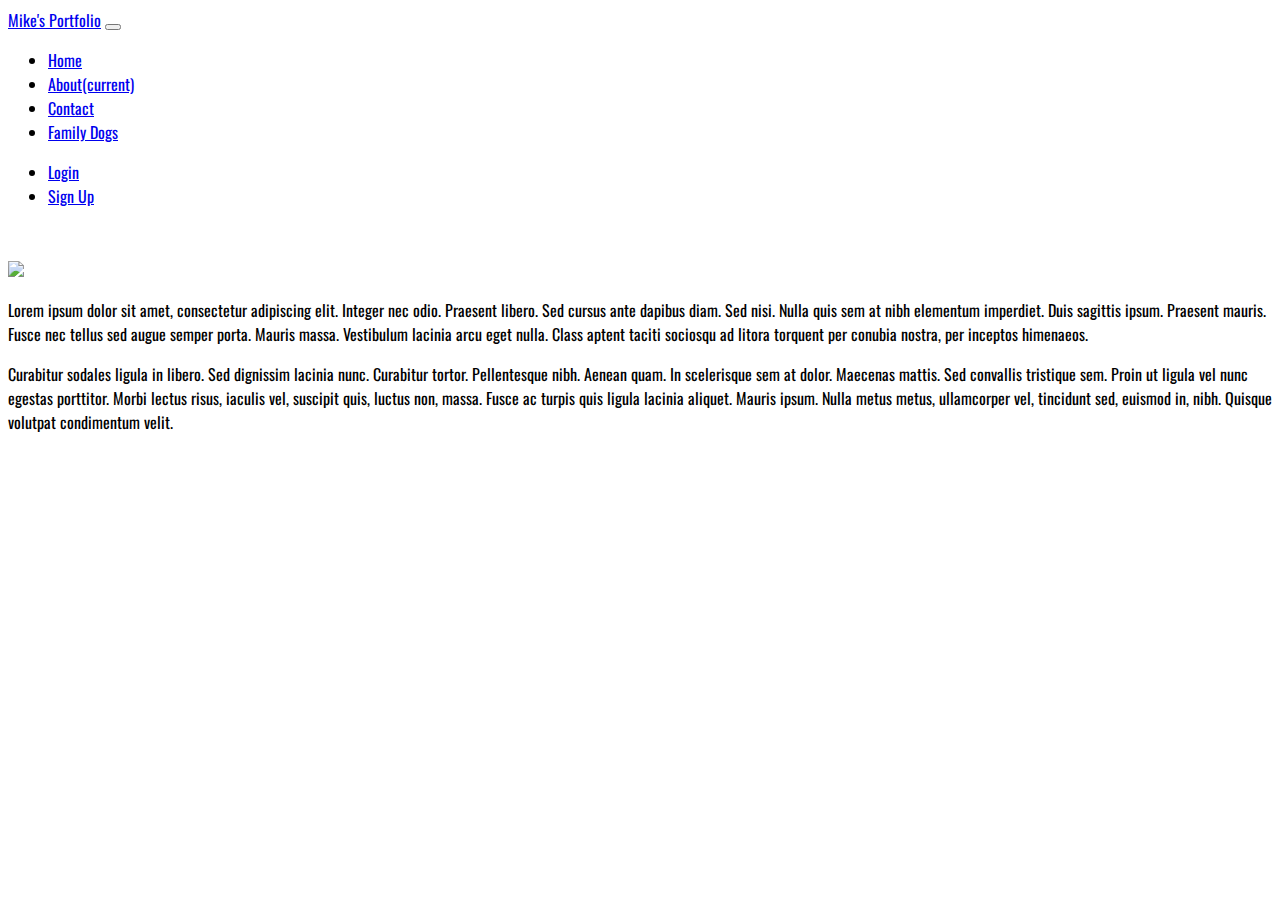
==== about.html @ 0bf70a18 "update" ====
<!DOCTYPE html>
<html>
<head>

<meta charset="utf-8">
<meta name="viewport" content="width=device-width, initial-scale=1, shrink-to-fit=no">

<link rel="stylesheet" href="https://stackpath.bootstrapcdn.com/bootstrap/4.1.1/css/bootstrap.min.css" integrity="sha384-WskhaSGFgHYWDcbwN70/dfYBj47jz9qbsMId/iRN3ewGhXQFZCSftd1LZCfmhktB" crossorigin="anonymous">
<link rel="stylesheet" href="https://use.fontawesome.com/releases/v5.0.12/css/all.css" integrity="sha384-G0fIWCsCzJIMAVNQPfjH08cyYaUtMwjJwqiRKxxE/rx96Uroj1BtIQ6MLJuheaO9" crossorigin="anonymous">
<link href="https://fonts.googleapis.com/css?family=Oswald:400,700" rel="stylesheet"> 
<link rel="stylesheet" type="text/css" href="main.css">
	
	<title>Mike's Portfolio About</title>

</head>
<body id="about-body">

<nav class="navbar navbar-fixed-top navbar-expand-lg navbar-dark bg-dark">
  <a class="navbar-brand" href="index.html">Mike's Portfolio</a>
  <button class="navbar-toggler" type="button" data-toggle="collapse" data-target="#navbarSupportedContent" aria-controls="navbarSupportedContent" aria-expanded="false" aria-label="Toggle navigation">
    <span class="navbar-toggler-icon"></span>
  </button>

  <div class="collapse navbar-collapse" id="navbarSupportedContent">
    <ul class="navbar-nav mr-auto">
      <li class="nav-item">
        <a class="nav-link" href="index.html"><i class="fas fa-home"></i> Home</a>
      </li>
      <li class="nav-item active">
        <a class="nav-link" href="#"><i class="far fa-smile"></i> About<span class="sr-only">(current)</span></a>
      </li>
      <li class="nav-item">
        <a class="nav-link" href="contact.html"><i class="far fa-address-card"></i> Contact</a>
      </li>
      <li class="nav-item">
        <a class="nav-link" href="dogs.html"><i class="far fa-images"></i> Family Dogs</a>
      </li>
    </ul>
	<ul class="navbar-nav justify-content-end">
  		<li class="nav-item">
   		 	<a class="nav-link" href="login.html">Login <i class="fas fa-sign-in-alt"></i></a>
  		</li>
  		<li class="nav-item">
    		<a class="nav-link" href="signup.html">Sign Up <i class="fas fa-user-plus"></i></a>
  		</li>
	</ul>
  </div>
</nav>

<div class="container first-cont">
  <div class="row">
    <div class="col-sm-4">
      <img src="#" id="me-pic">
    </div>
    <div class="col-sm-8">
      <p>Lorem ipsum dolor sit amet, consectetur adipiscing elit. Integer nec odio. Praesent libero. Sed cursus ante dapibus diam. Sed nisi. Nulla quis sem at nibh elementum imperdiet. Duis sagittis ipsum. Praesent mauris. Fusce nec tellus sed augue semper porta. Mauris massa. Vestibulum lacinia arcu eget nulla. Class aptent taciti sociosqu ad litora torquent per conubia nostra, per inceptos himenaeos. </p>

      <p>Curabitur sodales ligula in libero. Sed dignissim lacinia nunc. Curabitur tortor. Pellentesque nibh. Aenean quam. In scelerisque sem at dolor. Maecenas mattis. Sed convallis tristique sem. Proin ut ligula vel nunc egestas porttitor. Morbi lectus risus, iaculis vel, suscipit quis, luctus non, massa. Fusce ac turpis quis ligula lacinia aliquet. Mauris ipsum. Nulla metus metus, ullamcorper vel, tincidunt sed, euismod in, nibh. Quisque volutpat condimentum velit. </p>
    </div>
  </div>
</div>


<script src="https://code.jquery.com/jquery-3.3.1.slim.min.js" integrity="sha384-q8i/X+965DzO0rT7abK41JStQIAqVgRVzpbzo5smXKp4YfRvH+8abtTE1Pi6jizo" crossorigin="anonymous"></script>
<script src="https://cdnjs.cloudflare.com/ajax/libs/popper.js/1.14.3/umd/popper.min.js" integrity="sha384-ZMP7rVo3mIykV+2+9J3UJ46jBk0WLaUAdn689aCwoqbBJiSnjAK/l8WvCWPIPm49" crossorigin="anonymous"></script>
<script src="https://stackpath.bootstrapcdn.com/bootstrap/4.1.1/js/bootstrap.min.js" integrity="sha384-smHYKdLADwkXOn1EmN1qk/HfnUcbVRZyYmZ4qpPea6sjB/pTJ0euyQp0Mk8ck+5T" crossorigin="anonymous"></script>
<script defer src="https://use.fontawesome.com/releases/v5.0.12/js/all.js" integrity="sha384-Voup2lBiiyZYkRto2XWqbzxHXwzcm4A5RfdfG6466bu5LqjwwrjXCMBQBLMWh7qR" crossorigin="anonymous"></script>
</body>
</html>
---- main.css ----
body {
	font-family: 'Oswald', sans-serif;     /*<- Google Font*/
}

.first-cont {
	margin: 50px auto;
}

#home-body {
	background-image: url(https://source.unsplash.com/2rxgWHby5mo);
	background-position: center;
	background-repeat: no-repeat;
	background-attachment: fixed;
	background-size: cover;

}

#about-body {

}

#contact-body {

}

#dogs-body {

}

#login-body {

}

#signup-body {
	
}

#info {
	text-align: center;
	color: #c00;
	text-shadow: 1px 1px 8px #EFF6FF;
}

#me-pic { 
	
 }
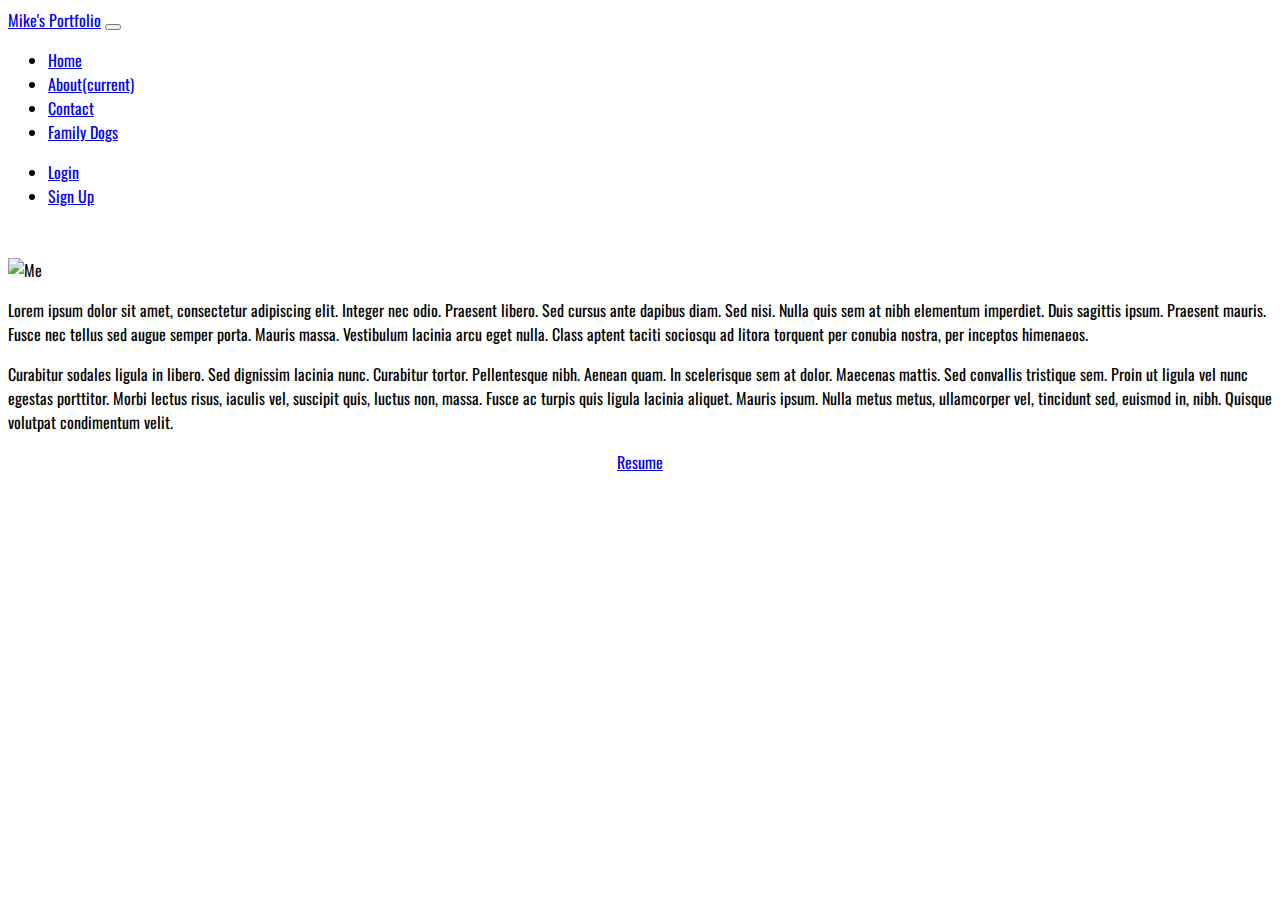
==== commit ed73d29f: "Update" ====
--- a/about.html
+++ b/about.html
@@ -49,14 +49,19 @@
 
 <div class="container first-cont">
   <div class="row">
-    <div class="col-sm-4">
-      <img src="#" id="me-pic">
+    <div class="col-lg-4 col-sm-6">
+      <div class="img-thumbnail">
+        <img src="https://scontent-dfw5-1.xx.fbcdn.net/v/t1.0-9/31311351_1694235773985858_438259987597230080_n.jpg?_nc_cat=0&oh=610d60708a092c67add6611ce7a4a4ab&oe=5B963367" class="img-fluid" alt="Me">
+      </div>
     </div>
-    <div class="col-sm-8">
+    <div class="col-lg-8 col-sm-6">
       <p>Lorem ipsum dolor sit amet, consectetur adipiscing elit. Integer nec odio. Praesent libero. Sed cursus ante dapibus diam. Sed nisi. Nulla quis sem at nibh elementum imperdiet. Duis sagittis ipsum. Praesent mauris. Fusce nec tellus sed augue semper porta. Mauris massa. Vestibulum lacinia arcu eget nulla. Class aptent taciti sociosqu ad litora torquent per conubia nostra, per inceptos himenaeos. </p>
 
       <p>Curabitur sodales ligula in libero. Sed dignissim lacinia nunc. Curabitur tortor. Pellentesque nibh. Aenean quam. In scelerisque sem at dolor. Maecenas mattis. Sed convallis tristique sem. Proin ut ligula vel nunc egestas porttitor. Morbi lectus risus, iaculis vel, suscipit quis, luctus non, massa. Fusce ac turpis quis ligula lacinia aliquet. Mauris ipsum. Nulla metus metus, ullamcorper vel, tincidunt sed, euismod in, nibh. Quisque volutpat condimentum velit. </p>
     </div>
+  </div>
+  <div class="col-lg-12" id="res-but">
+    <div><a class="btn btn-success" href="https://drive.google.com/open?id=13ZAR2fP0ia-zDcnT7F8GIAmKxkH39Fbz" role="button">Resume</a></div>
   </div>
 </div>
 
--- a/main.css
+++ b/main.css
@@ -41,6 +41,6 @@
 	text-shadow: 1px 1px 8px #EFF6FF;
 }
 
-#me-pic { 
-	
- }+#res-but {
+	text-align: center;
+}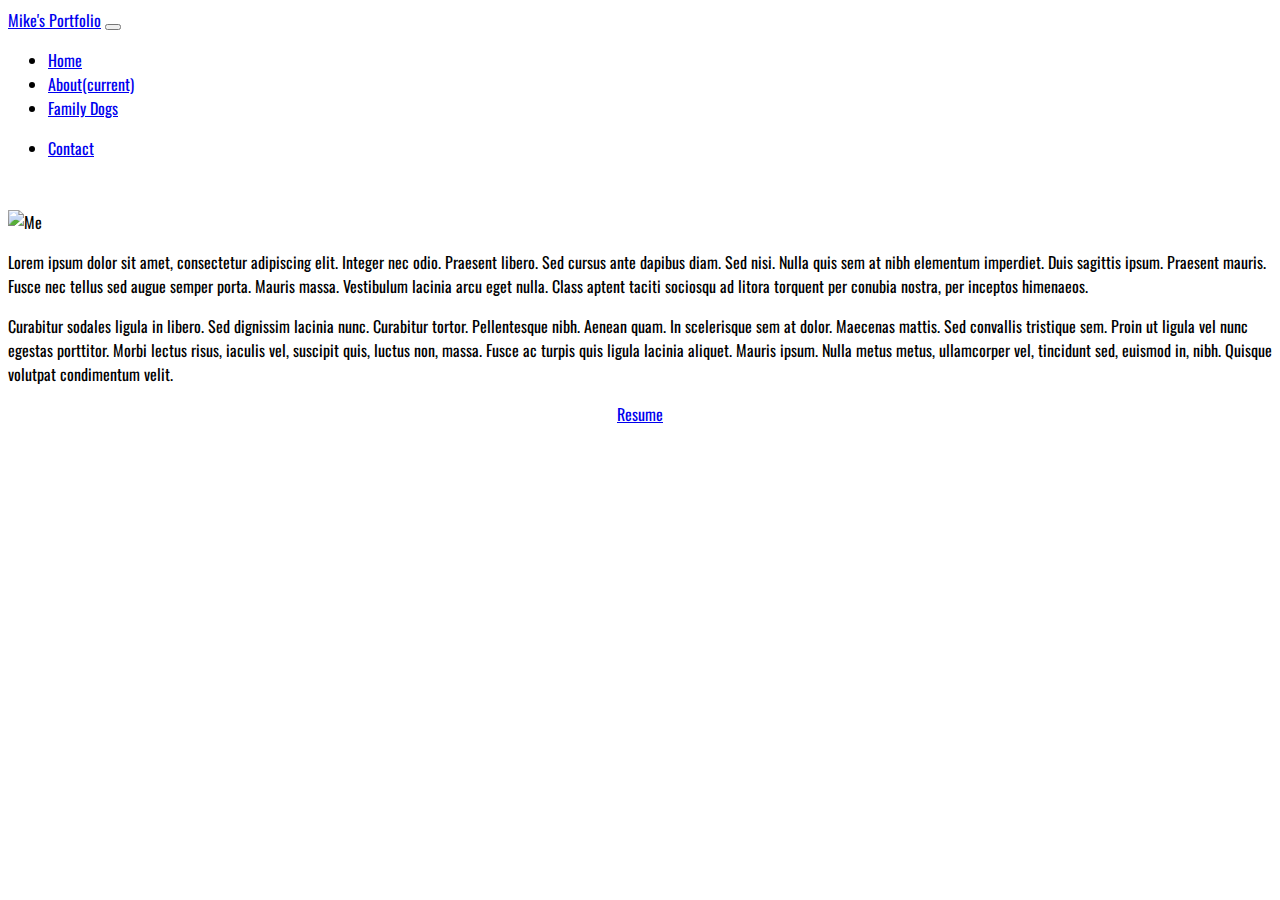
==== commit 932310bb: "Update" ====
--- a/about.html
+++ b/about.html
@@ -30,19 +30,13 @@
         <a class="nav-link" href="#"><i class="far fa-smile"></i> About<span class="sr-only">(current)</span></a>
       </li>
       <li class="nav-item">
-        <a class="nav-link" href="contact.html"><i class="far fa-address-card"></i> Contact</a>
-      </li>
-      <li class="nav-item">
         <a class="nav-link" href="dogs.html"><i class="far fa-images"></i> Family Dogs</a>
       </li>
     </ul>
 	<ul class="navbar-nav justify-content-end">
   		<li class="nav-item">
-   		 	<a class="nav-link" href="login.html">Login <i class="fas fa-sign-in-alt"></i></a>
-  		</li>
-  		<li class="nav-item">
-    		<a class="nav-link" href="signup.html">Sign Up <i class="fas fa-user-plus"></i></a>
-  		</li>
+        <a class="nav-link" href="contact.html">Contact <i class="far fa-address-card"></i></a>
+      </li>
 	</ul>
   </div>
 </nav>
--- a/main.css
+++ b/main.css
@@ -27,14 +27,6 @@
 
 }
 
-#login-body {
-
-}
-
-#signup-body {
-	
-}
-
 #info {
 	text-align: center;
 	color: #c00;
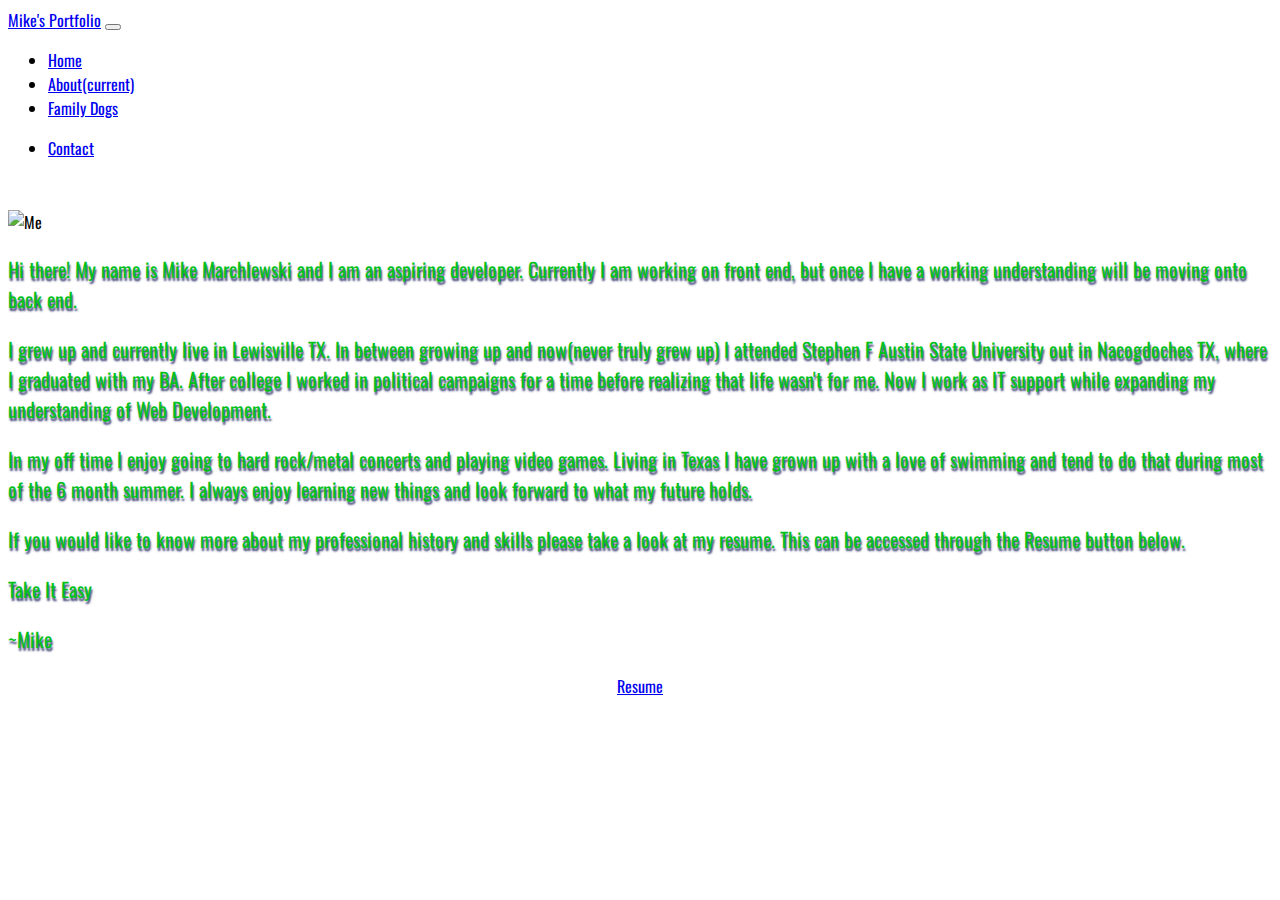
==== commit 72a59ba1: "About Edit" ====
--- a/about.html
+++ b/about.html
@@ -15,7 +15,7 @@
 </head>
 <body id="about-body">
 
-<nav class="navbar navbar-fixed-top navbar-expand-lg navbar-dark bg-dark">
+<nav class="navbar sticky-top navbar-expand-lg navbar-dark bg-dark">
   <a class="navbar-brand" href="index.html">Mike's Portfolio</a>
   <button class="navbar-toggler" type="button" data-toggle="collapse" data-target="#navbarSupportedContent" aria-controls="navbarSupportedContent" aria-expanded="false" aria-label="Toggle navigation">
     <span class="navbar-toggler-icon"></span>
@@ -49,13 +49,21 @@
       </div>
     </div>
     <div class="col-lg-8 col-sm-6">
-      <p>Lorem ipsum dolor sit amet, consectetur adipiscing elit. Integer nec odio. Praesent libero. Sed cursus ante dapibus diam. Sed nisi. Nulla quis sem at nibh elementum imperdiet. Duis sagittis ipsum. Praesent mauris. Fusce nec tellus sed augue semper porta. Mauris massa. Vestibulum lacinia arcu eget nulla. Class aptent taciti sociosqu ad litora torquent per conubia nostra, per inceptos himenaeos. </p>
+      <p class="p-about">Hi there! My name is Mike Marchlewski and I am an aspiring developer. Currently I am working on front end, but once I have a working understanding will be moving onto back end.</p>
 
-      <p>Curabitur sodales ligula in libero. Sed dignissim lacinia nunc. Curabitur tortor. Pellentesque nibh. Aenean quam. In scelerisque sem at dolor. Maecenas mattis. Sed convallis tristique sem. Proin ut ligula vel nunc egestas porttitor. Morbi lectus risus, iaculis vel, suscipit quis, luctus non, massa. Fusce ac turpis quis ligula lacinia aliquet. Mauris ipsum. Nulla metus metus, ullamcorper vel, tincidunt sed, euismod in, nibh. Quisque volutpat condimentum velit. </p>
+      <p class="p-about">I grew up and currently live in Lewisville TX. In between growing up and now(never truly grew up) I attended Stephen F Austin State University out in Nacogdoches TX, where I graduated with my BA. After college I worked in political campaigns for a time before realizing that life wasn't for me. Now I work as IT support while expanding my understanding of Web Development.</p>
+
+      <p class="p-about">In my off time I enjoy going to hard rock/metal concerts and playing video games. Living in Texas I have grown up with a love of swimming and tend to do that during most of the 6 month summer. I always enjoy learning new things and look forward to what my future holds.</p>
+
+      <p class="p-about">If you would like to know more about my professional history and skills please take a look at my resume. This can be accessed through the Resume button below.</p>
+
+      <p class="p-about" id="tie">Take It Easy</p>
+
+      <p class="p-about">~Mike</p>
     </div>
   </div>
   <div class="col-lg-12" id="res-but">
-    <div><a class="btn btn-success" href="https://drive.google.com/open?id=13ZAR2fP0ia-zDcnT7F8GIAmKxkH39Fbz" role="button">Resume</a></div>
+    <div><a class="btn btn-outline-success" href="https://drive.google.com/open?id=13ZAR2fP0ia-zDcnT7F8GIAmKxkH39Fbz" role="button" target="_blank"><i class="fas fa-file-alt"></i> Resume</a></div>
   </div>
 </div>
 
--- a/main.css
+++ b/main.css
@@ -4,6 +4,13 @@
 
 .first-cont {
 	margin: 50px auto;
+}
+
+.p-about {
+/*	background-color: #383B6F;
+*/	color: #00C11A;
+	text-shadow: 1px 3px 2px #383B6F;
+	font-size: 20px;
 }
 
 #home-body {
@@ -16,11 +23,20 @@
 }
 
 #about-body {
+	background-image: url(https://source.unsplash.com/XZ6KN9y29nY);
+	background-position: center;
+	background-repeat: no-repeat;
+	background-attachment: fixed;
+	background-size: cover;
 
 }
 
 #contact-body {
-
+	background-image: url(https://source.unsplash.com/aj2NByc3srs);
+	background-position: center;
+	background-repeat: no-repeat;
+	background-attachment: fixed;
+	background-size: cover;
 }
 
 #dogs-body {
@@ -35,4 +51,18 @@
 
 #res-but {
 	text-align: center;
+}
+
+#res-but a:hover {
+	color: #383B6F;
+}
+
+#cont-form {
+	color: #27164b;
+}
+#cont-also {
+	
+}
+#tie {
+	margin-bottom: 1px;
 }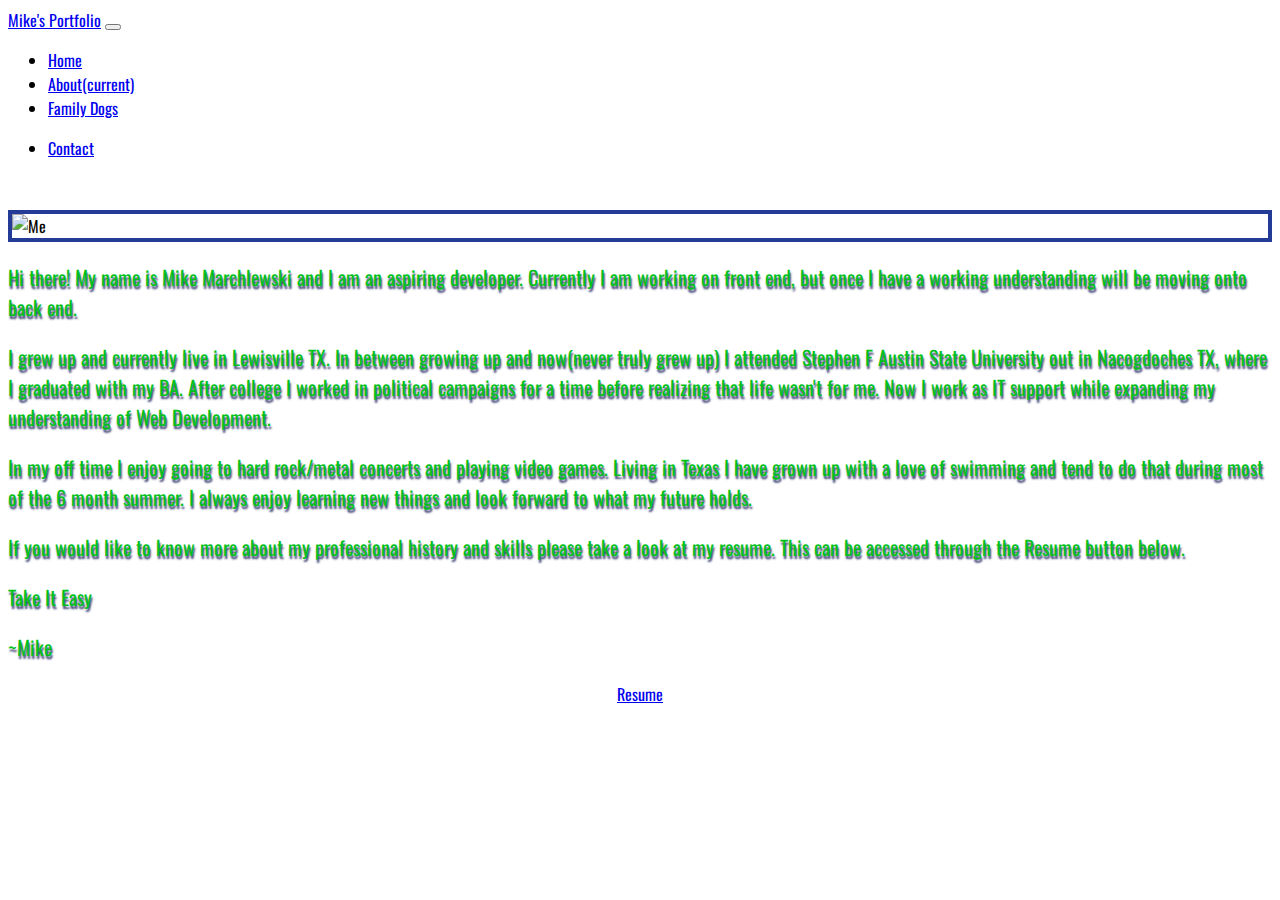
==== commit 4cecaff9: "update" ====
--- a/about.html
+++ b/about.html
@@ -43,12 +43,12 @@
 
 <div class="container first-cont">
   <div class="row">
-    <div class="col-lg-4 col-sm-6">
-      <div class="img-thumbnail">
+    <div class="col-sm-4 col-6">
+      <div class="img-thumbnail" id="me-pic">
         <img src="https://scontent-dfw5-1.xx.fbcdn.net/v/t1.0-9/31311351_1694235773985858_438259987597230080_n.jpg?_nc_cat=0&oh=610d60708a092c67add6611ce7a4a4ab&oe=5B963367" class="img-fluid" alt="Me">
       </div>
     </div>
-    <div class="col-lg-8 col-sm-6">
+    <div class="col-sm-8 col-6">
       <p class="p-about">Hi there! My name is Mike Marchlewski and I am an aspiring developer. Currently I am working on front end, but once I have a working understanding will be moving onto back end.</p>
 
       <p class="p-about">I grew up and currently live in Lewisville TX. In between growing up and now(never truly grew up) I attended Stephen F Austin State University out in Nacogdoches TX, where I graduated with my BA. After college I worked in political campaigns for a time before realizing that life wasn't for me. Now I work as IT support while expanding my understanding of Web Development.</p>
--- a/main.css
+++ b/main.css
@@ -43,7 +43,12 @@
 
 }
 
-#info {
+#me-pic {
+	border: solid 4px #243C98;
+	padding: 0;
+}
+
+#index-info {
 	text-align: center;
 	color: #c00;
 	text-shadow: 1px 1px 8px #EFF6FF;
@@ -59,9 +64,10 @@
 
 #cont-form {
 	color: #27164b;
+	text-shadow: 1px 3px 2px #eee;
 }
 #cont-also {
-	
+	margin-top: 20px
 }
 #tie {
 	margin-bottom: 1px;
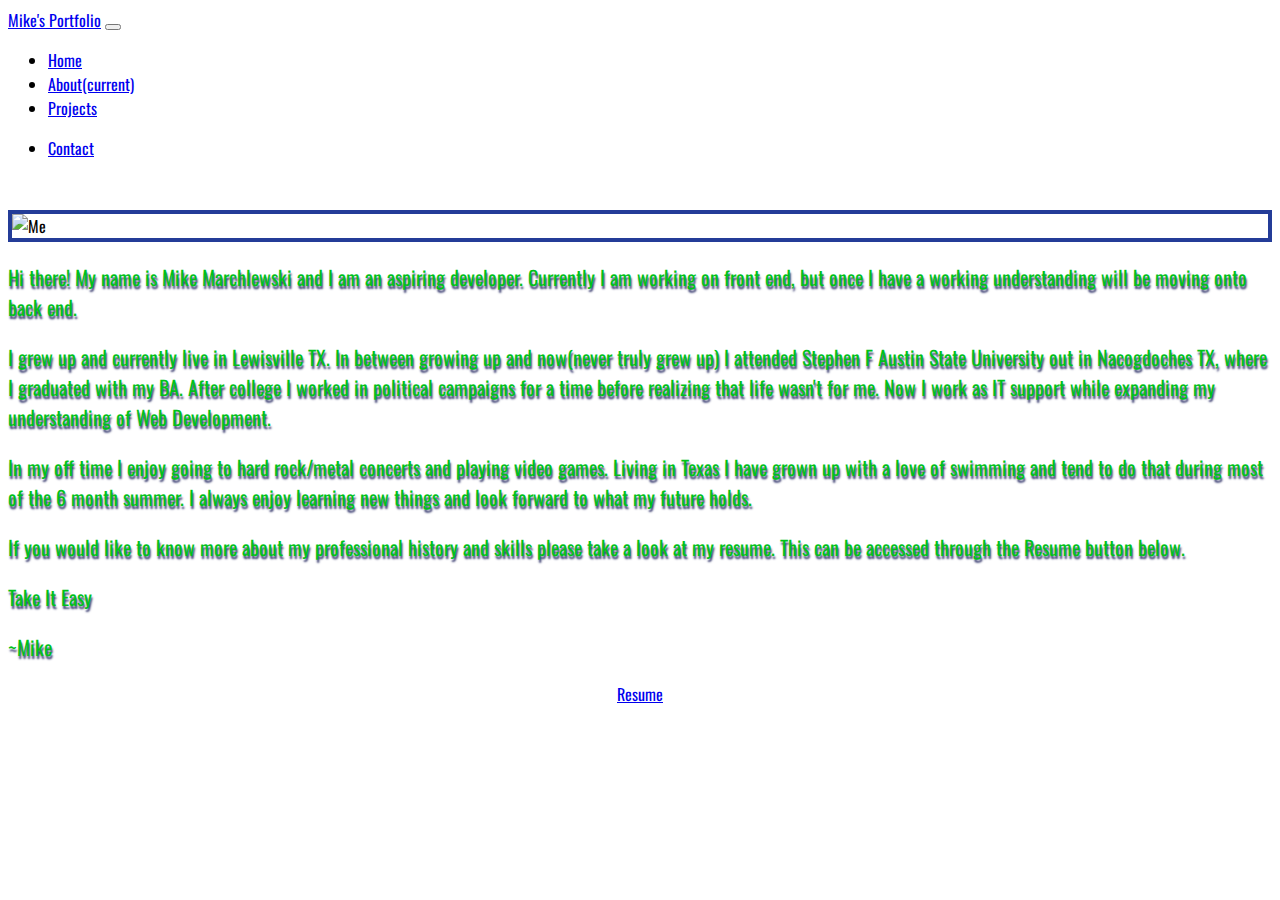
==== commit 070dfdd0: "Dogs to Projets" ====
--- a/about.html
+++ b/about.html
@@ -30,7 +30,7 @@
         <a class="nav-link" href="#"><i class="far fa-smile"></i> About<span class="sr-only">(current)</span></a>
       </li>
       <li class="nav-item">
-        <a class="nav-link" href="dogs.html"><i class="far fa-images"></i> Family Dogs</a>
+        <a class="nav-link" href="projects.html"><i class="fas fa-terminal"></i> Projects</a>
       </li>
     </ul>
 	<ul class="navbar-nav justify-content-end">
--- a/main.css
+++ b/main.css
@@ -39,7 +39,7 @@
 	background-size: cover;
 }
 
-#dogs-body {
+#projects-body {
 
 }
 
